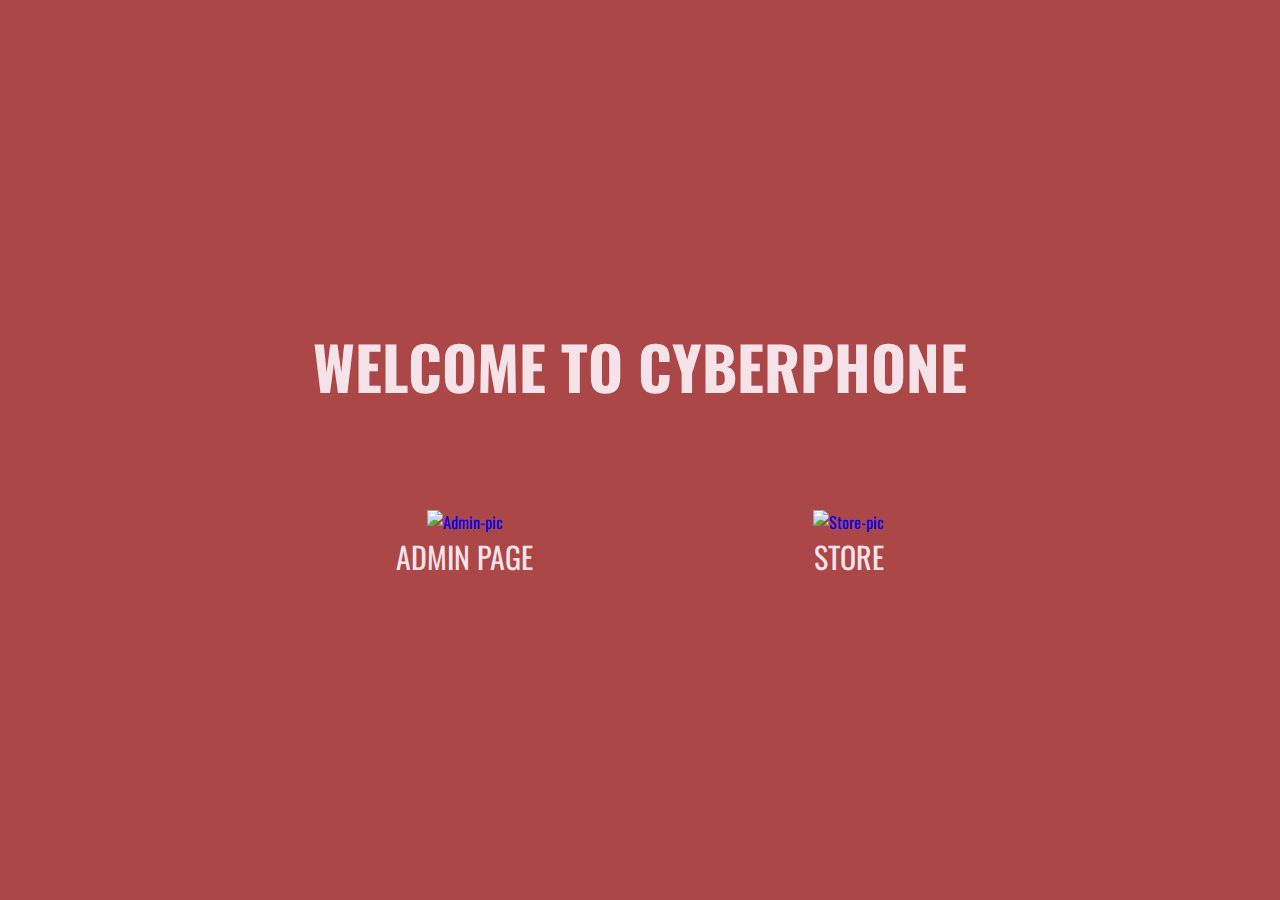
==== index.html @ 8e7230c1 "change file name from home.html to index.html" ====
<!DOCTYPE html>
<html lang="en">
  <head>
    <meta charset="UTF-8" />
    <meta name="viewport" content="width=device-width, initial-scale=1.0" />
    <title>Home</title>
    <link
      rel="stylesheet"
      href="https://cdnjs.cloudflare.com/ajax/libs/font-awesome/6.4.0/css/all.min.css"
      integrity="sha512-iecdLmaskl7CVkqkXNQ/ZH/XLlvWZOJyj7Yy7tcenmpD1ypASozpmT/E0iPtmFIB46ZmdtAc9eNBvH0H/ZpiBw=="
      crossorigin="anonymous"
      referrerpolicy="no-referrer"
    />
    <!-- Google font -->
    <link rel="preconnect" href="https://fonts.gstatic.com" />
    <link
      href="https://fonts.googleapis.com/css2?family=Oswald:wght@300;400;700&amp;display=swap"
      rel="stylesheet"
    />

    <link rel="stylesheet" href="./asset/css/main.css" />
  </head>
  <body>
    <header></header>
    <section class="cover-page">
      <div class="container">
        <h1>WELCOME TO CYBERPHONE</h1>
        <div class="cover-content d-flex justify-content-around align-items-center">
            <div class="cover-item">
                <a href="./admin/admin_views/index.html">
                  <img
                    src="https://shopping-cart-demo2.vercel.app/customer/view/img/admin2.png"
                    alt="Admin-pic"
                  />
                  <p>ADMIN PAGE</p>
                </a>
              </div>
              <div class="cover-item">
                <a href="./customer/customer_views/index.html">
                  <img
                    src="https://shopping-cart-demo2.vercel.app/customer/view/img/store.png"
                    alt="Store-pic"
                  />
                  <p>STORE</p>
                </a>
              </div>
        </div>

        </section>
      </body>
    </html>
    
      </div>
---- asset/css/main.css ----
* {
  margin: 0;
  padding: 0;
  box-sizing: border-box;
}

html, body {
  font-family: "Oswald", sans-serif;
}

.container {
  margin: auto 110px;
}

a {
  text-decoration: none;
}

.d-flex {
  display: flex;
}

.d-inline-block {
  display: inline-block;
}

.d-block {
  display: block;
}

.direction-column {
  flex-direction: column;
}

.direction-row {
  flex-direction: row;
}

.justify-content-center {
  justify-content: center;
}

.justify-content-between {
  justify-content: space-between;
}

.justify-content-around {
  justify-content: space-around;
}

.align-items-center {
  align-items: center;
}

.w-5 {
  width: 5%;
}

.w-10 {
  width: 10%;
}

.w-20 {
  width: 20%;
}

.w-30 {
  width: 30%;
}

.w-40 {
  width: 40%;
}

.w-50 {
  width: 50%;
}

.w-100 {
  width: 100%;
}

.txt-center {
  text-align: center;
}

.txt-left {
  text-align: left;
}

.txt-right {
  text-align: right;
}

.mt-5 {
  margin-top: 5px;
}

.mb-5 {
  margin-bottom: 5px;
}

.ml-5 {
  margin-left: 5px;
}

.mr-5 {
  margin-right: 5px;
}

.mt-10 {
  margin-top: 10px;
}

.mb-10 {
  margin-bottom: 10px;
}

.ml-10 {
  margin-left: 10px;
}

.mr-10 {
  margin-right: 10px;
}

.mt-15 {
  margin-top: 15px;
}

.mb-15 {
  margin-bottom: 15px;
}

.ml-15 {
  margin-left: 15px;
}

.mr-15 {
  margin-right: 15px;
}

.mt-20 {
  margin-top: 20px;
}

.mb-20 {
  margin-bottom: 20px;
}

.ml-20 {
  margin-left: 20px;
}

.mr-20 {
  margin-right: 20px;
}

.mt-25 {
  margin-top: 25px;
}

.mb-25 {
  margin-bottom: 25px;
}

.ml-25 {
  margin-left: 25px;
}

.mr-25 {
  margin-right: 25px;
}

.mt-30 {
  margin-top: 30px;
}

.mb-30 {
  margin-bottom: 30px;
}

.ml-30 {
  margin-left: 30px;
}

.mr-30 {
  margin-right: 30px;
}

.mt-40 {
  margin-top: 40px;
}

.mb-40 {
  margin-bottom: 40px;
}

.ml-40 {
  margin-left: 40px;
}

.mr-40 {
  margin-right: 40px;
}

.mt-50 {
  margin-top: 50px;
}

.mb-50 {
  margin-bottom: 50px;
}

.ml-50 {
  margin-left: 50px;
}

.mr-50 {
  margin-right: 50px;
}

.btn-red, .modal .modal_content .btn-modal {
  height: 40px;
  padding: 6px 12px;
  text-align: center;
  font-size: 16px;
  font-weight: 400;
  color: #fffefd;
  border-radius: 6px;
  background-color: #ab4747;
  border: 1px solid;
  transition: all 0.3s;
  cursor: pointer;
}
.btn-red:hover, .modal .modal_content .btn-modal:hover {
  background-color: #f6e3ea;
  color: #ab4747;
}

.btn-qty {
  height: 25px;
  width: 25px;
  padding: 4px 4px;
  text-align: center;
  font-size: 16px;
  font-weight: 400;
  color: #fffefd;
  border-radius: 50%;
  background-color: #ab4747;
  border: 1px solid;
  transition: all 0.3s;
  cursor: pointer;
}
.btn-qty:hover {
  background-color: #f6e3ea;
  color: #ab4747;
}

.btn-pink {
  height: 30px;
  padding: 4px 8px;
  text-align: center;
  font-size: 16px;
  font-weight: 400;
  color: #fffefd;
  border-radius: 6px;
  background-color: #ab4747;
  border: 1px solid;
  transition: all 0.3s;
  cursor: pointer;
}
.btn-pink:hover {
  background-color: #f6e3ea;
  color: #ab4747;
}

.display_flex_between_center, footer .footer_content .info_right, footer .footer_content, header .header_content .header_navbar, header .header_content .header_left, header .header_content {
  display: flex;
  justify-content: space-between;
  align-items: center;
}

header {
  background-color: #ab4747;
}
header .header_content {
  padding: 30px 0;
}
header .header_content .header_left {
  width: 30%;
}
header .header_content .header_left .header_logo {
  font-size: 32px;
  font-weight: 400;
  color: #fffefd;
}
header .header_content .header_navbar {
  width: 30%;
}
header .header_content .header_item {
  text-align: center;
  font-size: 18px;
  font-weight: 400;
  color: #fffefd;
  transition: all 0.3s;
}
header .header_content .header_item:hover {
  transform: scale(1.2, 1.2);
}

footer {
  background-color: #ab4747;
  position: relative;
  bottom: 0;
  right: 0;
  left: 0;
}
footer .footer_content .info_left {
  width: 20%;
  color: #f6e3ea;
}
footer .footer_content h6 {
  font-size: 20px;
  margin-bottom: 16px;
  color: #fffefd;
}
footer .footer_content p {
  font-size: 16px;
}
footer .footer_content a {
  font-size: 16px;
  margin-bottom: 16px;
  color: #f6e3ea;
}
footer .footer_content .info_right {
  width: 60%;
}
footer .footer_content .info_right .fa-solid {
  padding-bottom: 10px;
}

.product-list {
  padding: 50px 0;
}
.product-list #btn-model-product {
  padding: 10px 20px;
}
.product-list table {
  background: transparent;
  border: 1px solid #dee2e6;
}
.product-list table tr {
  display: table-row;
}
.product-list table td {
  display: table-cell;
  text-align: center;
}
.product-list form {
  position: relative;
}
.product-list form input {
  position: absolute;
  width: 300px;
  padding: 10px 50px 10px 20px;
  height: 45px;
  font-size: 16px;
  color: rgba(22, 28, 45, 0.7);
  font-weight: 400;
  border-radius: 6px;
  right: 0;
  background-color: white;
  border: 1px solid rgba(22, 28, 45, 0.7);
}
.product-list form span {
  color: #404040;
  position: absolute;
  right: 20px;
  font-size: 15px;
  top: 15px;
}

.modal {
  position: fixed;
  top: 0;
  right: 0;
  bottom: 0;
  left: 0;
  width: 100vw;
  height: 100vh;
  background: rgba(0, 0, 0, 0.7);
  z-index: 1;
  display: none;
}
.modal .modal_content {
  position: absolute;
  top: 50%;
  left: 50%;
  transform: translate(-50%, -50%);
  display: flex;
  flex-direction: column;
  background-color: #efeced;
  width: 800px;
  z-index: 2;
  padding: 40px;
  border-radius: 20px;
  box-shadow: 0 0 10px #111;
  display: block;
}
.modal .modal_content .modal_title {
  font-size: 20px;
}
.modal .modal_content #modal-close {
  font-size: 30px;
  font-weight: 700;
  background-color: transparent;
  border: none;
  text-shadow: 0 1px 0 #fff;
  opacity: 0.5;
}
.modal .modal_content .form-group {
  margin-bottom: 20px;
  font-size: 16px;
}
.modal .modal_content .form-group .form-control {
  display: block;
  width: 100%;
  padding: 10px 10px;
  font-size: 16px;
  border-radius: 4px;
}
.modal .modal_content .form-group .description {
  width: 19%;
}
.modal .modal_content .btn-modal {
  padding: 6px 12px;
  float: right;
  margin: 10px;
}

.banner {
  background: linear-gradient(to right, #ef8bb0, #f6e3ea, #ef8bb0);
  height: 100vh;
  padding: 20px 0 20px 0;
  display: flex;
  flex-direction: column;
  justify-content: center;
}
.banner .banner_content {
  display: flex;
  justify-content: space-evenly;
  flex-wrap: wrap;
  align-items: center;
}
.banner .banner_content .banner_item {
  position: relative;
  flex-shrink: 0;
  height: 300px;
  width: 200px;
  overflow: hidden;
  background-color: #010101;
  border-radius: 20px;
  box-shadow: 0 7px 5px -5px #4d4b4b;
  transition: 0.5s;
}
.banner .banner_content .banner_item:hover {
  height: 540px;
  width: 260px;
  box-shadow: 0 5px 15px rgb(0, 0, 1);
}
.banner .banner_content .banner_item:hover .item_bottom {
  bottom: 0;
  height: 280px;
}
.banner .banner_content .banner_item:hover .item_bottom .product_details {
  display: block;
}
.banner .banner_content .banner_item:hover .item_bottom .purchase {
  display: block;
  margin: 5px auto;
}
.banner .banner_content .banner_item .item_header {
  transform: translateY(0.5rem);
  display: flex;
  justify-content: space-between;
  align-items: baseline;
  padding: 0 1rem;
  font-size: 0.8rem;
  color: #f6e3ea;
}
.banner .banner_content .banner_item .item_body {
  position: absolute;
  height: 185px;
  width: 185px;
  margin: 0 auto;
  top: 60px;
  left: 0;
  right: 0;
  font-size: 20px;
}
.banner .banner_content .banner_item img {
  border-radius: 8px;
}
.banner .banner_content .banner_item .item_bottom {
  position: absolute;
  height: 240px;
  width: 100%;
  background-color: #2e2f33;
  border-radius: 20px;
  padding: 10px 20px;
  transition: 0.25s;
  bottom: -200px;
  transition: 0.25s;
}
.banner .banner_content .banner_item .item_bottom .product-name {
  font-family: "Montserrat", sans-serif;
  color: #f6e3ea;
  font-size: 18px;
  text-align: center;
  font-weight: 400;
  margin-bottom: 4px;
}
.banner .banner_content .banner_item .item_bottom .product-details {
  transform: translateY(10px);
  font-family: "Montserrat", sans-serif;
}
.banner .banner_content .banner_item .item_bottom .product-details p {
  font-size: 0.9rem;
  padding: 5px 0;
  color: #f6e3ea;
}
.banner .banner_content .banner_item .item_bottom .purchase {
  display: none;
  padding: 10px 0;
}
.banner .banner_content .banner_item .item_bottom .purchase div {
  color: #fffefd;
  margin: 5px auto;
  font-size: 18px;
}
.banner .banner_content .banner_item .item_bottom .purchase input {
  height: 30px;
  width: 40%;
  padding: 4px 8px;
  font-size: 16px;
  font-weight: 400;
  border-radius: 6px;
  border: 1px solid;
}
.banner .banner_content .banner_item .item_bottom .purchase .btn-add {
  position: absolute;
  right: 20px;
}

.cart-content {
  position: absolute;
  top: 5px;
  right: 5px;
  height: 100%;
  color: #fff;
  margin: 5px 10px 0 0;
  display: flex;
  flex-direction: column;
  background-color: black;
  width: 800px;
  z-index: 2;
  text-align: center;
  padding: 40px;
  border-radius: 20px;
  box-shadow: 0 0 10px #111;
  display: block;
}
.cart-content .cart-title {
  font-size: 20px;
}
.cart-content .cart-body {
  height: 100%;
}
.cart-content .cart-body .quantity-annouce {
  color: #bceea3;
}
.cart-content .cart-body thead th {
  font-size: 18px;
  font-family: "Montserrat", sans-serif;
  color: #f6e3ea;
}
.cart-content .cart-body .purchase {
  position: absolute;
  bottom: 10px;
  margin-top: 10px;
  font-size: 20px;
  font-family: "Montserrat", sans-serif;
  color: #f6e3ea;
  text-align: left;
}
.cart-content .cart-body .purchase .btn {
  height: 35px;
  width: 100px;
  margin-top: 10px;
  margin-bottom: 20px;
  border-radius: 6px;
}
.cart-content #cart-close {
  color: #fff;
  font-size: 25px;
  background-color: transparent;
  border: none;
}

.cover-page {
  background-color: #ab4747;
  height: 100vh;
  display: flex;
  flex-direction: column;
  justify-content: center;
  text-align: center;
}
.cover-page .container {
  width: 60%;
  margin: 0 auto;
}
.cover-page .container h1 {
  font-size: 60px;
  color: #f6e3ea;
  margin-bottom: 100px;
}
.cover-page .container .cover-content .cover-item img {
  width: 300px;
  height: 300px;
}
.cover-page .container .cover-content .cover-item p {
  text-decoration: none;
  color: #f6e3ea;
  font-size: 30px;
}/*# sourceMappingURL=main.css.map */
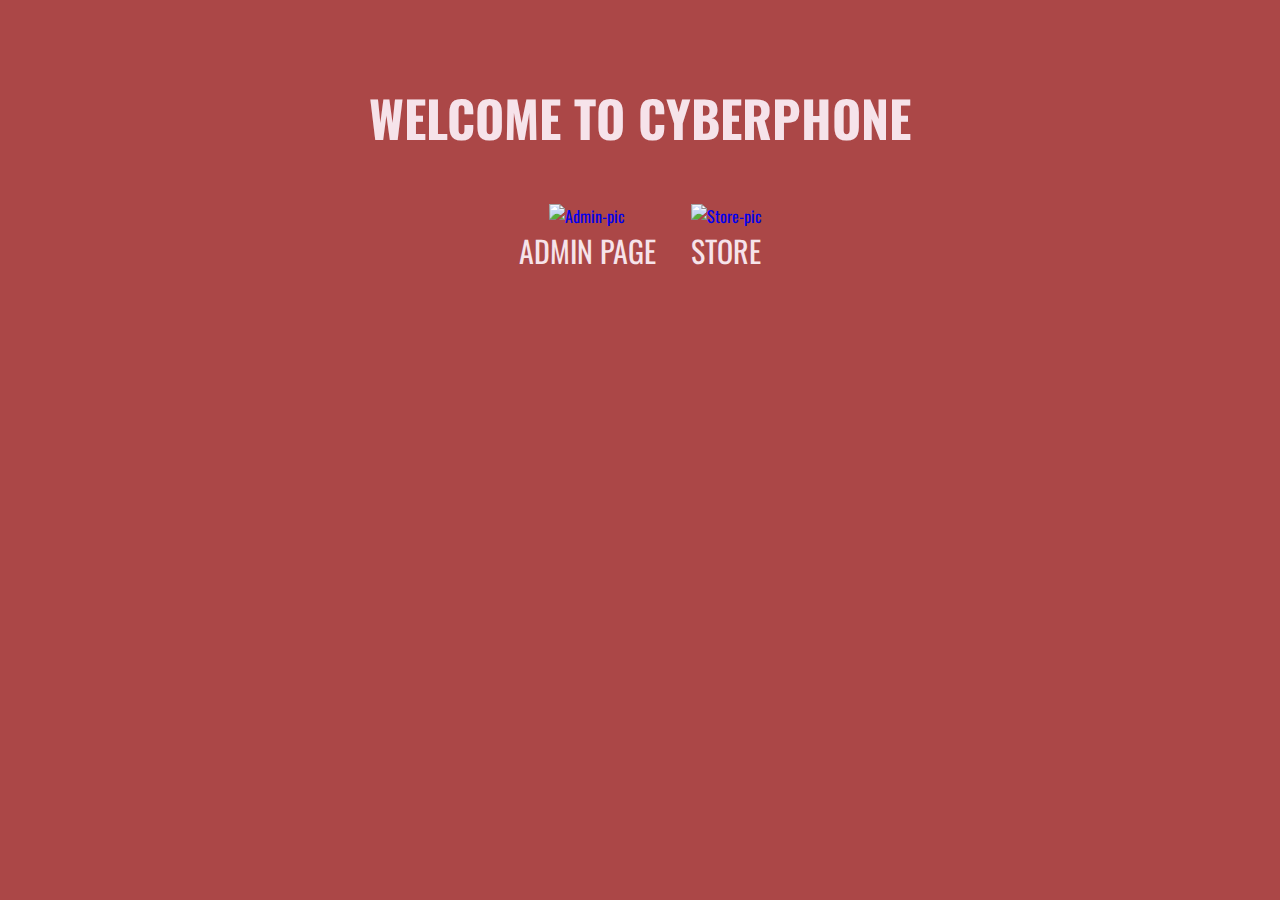
==== commit 7444681f: "responsive cover page" ====
--- a/index.html
+++ b/index.html
@@ -21,11 +21,10 @@
     <link rel="stylesheet" href="./asset/css/main.css" />
   </head>
   <body>
-    <header></header>
     <section class="cover-page">
       <div class="container">
         <h1>WELCOME TO CYBERPHONE</h1>
-        <div class="cover-content d-flex justify-content-around align-items-center">
+        <div class="cover-content d-flex justify-content-center align-items-center">
             <div class="cover-item">
                 <a href="./admin/admin_views/index.html">
                   <img
@@ -46,7 +45,7 @@
               </div>
         </div>
 
-        </section>
+    </section>
       </body>
     </html>
     
--- a/asset/css/main.css
+++ b/asset/css/main.css
@@ -4,12 +4,14 @@
   box-sizing: border-box;
 }
 
-html, body {
+html,
+body {
   font-family: "Oswald", sans-serif;
 }
 
 .container {
-  margin: auto 110px;
+  width: 100%;
+  padding: 0 100px;
 }
 
 a {
@@ -220,7 +222,200 @@
   margin-right: 50px;
 }
 
-.btn-red, .modal .modal_content .btn-modal {
+.col-1 {
+  width: 8.3333333333%;
+}
+
+.col-sm-1 {
+  width: 8.3333333333%;
+}
+
+.col-md-1 {
+  width: 8.3333333333%;
+}
+
+.col-lg-1 {
+  width: 8.3333333333%;
+}
+
+.col-2 {
+  width: 16.6666666667%;
+}
+
+.col-sm-2 {
+  width: 16.6666666667%;
+}
+
+.col-md-2 {
+  width: 16.6666666667%;
+}
+
+.col-lg-2 {
+  width: 16.6666666667%;
+}
+
+.col-3 {
+  width: 25%;
+}
+
+.col-sm-3 {
+  width: 25%;
+}
+
+.col-md-3 {
+  width: 25%;
+}
+
+.col-lg-3 {
+  width: 25%;
+}
+
+.col-4 {
+  width: 33.3333333333%;
+}
+
+.col-sm-4 {
+  width: 33.3333333333%;
+}
+
+.col-md-4 {
+  width: 33.3333333333%;
+}
+
+.col-lg-4 {
+  width: 33.3333333333%;
+}
+
+.col-5 {
+  width: 41.6666666667%;
+}
+
+.col-sm-5 {
+  width: 41.6666666667%;
+}
+
+.col-md-5 {
+  width: 41.6666666667%;
+}
+
+.col-lg-5 {
+  width: 41.6666666667%;
+}
+
+.col-6 {
+  width: 50%;
+}
+
+.col-sm-6 {
+  width: 50%;
+}
+
+.col-md-6 {
+  width: 50%;
+}
+
+.col-lg-6 {
+  width: 50%;
+}
+
+.col-7 {
+  width: 58.3333333333%;
+}
+
+.col-sm-7 {
+  width: 58.3333333333%;
+}
+
+.col-md-7 {
+  width: 58.3333333333%;
+}
+
+.col-lg-7 {
+  width: 58.3333333333%;
+}
+
+.col-8 {
+  width: 66.6666666667%;
+}
+
+.col-sm-8 {
+  width: 66.6666666667%;
+}
+
+.col-md-8 {
+  width: 66.6666666667%;
+}
+
+.col-lg-8 {
+  width: 66.6666666667%;
+}
+
+.col-9 {
+  width: 75%;
+}
+
+.col-sm-9 {
+  width: 75%;
+}
+
+.col-md-9 {
+  width: 75%;
+}
+
+.col-lg-9 {
+  width: 75%;
+}
+
+.col-10 {
+  width: 83.3333333333%;
+}
+
+.col-sm-10 {
+  width: 83.3333333333%;
+}
+
+.col-md-10 {
+  width: 83.3333333333%;
+}
+
+.col-lg-10 {
+  width: 83.3333333333%;
+}
+
+.col-11 {
+  width: 91.6666666667%;
+}
+
+.col-sm-11 {
+  width: 91.6666666667%;
+}
+
+.col-md-11 {
+  width: 91.6666666667%;
+}
+
+.col-lg-11 {
+  width: 91.6666666667%;
+}
+
+.col-12 {
+  width: 100%;
+}
+
+.col-sm-12 {
+  width: 100%;
+}
+
+.col-md-12 {
+  width: 100%;
+}
+
+.col-lg-12 {
+  width: 100%;
+}
+
+.btn-red,
+.modal .modal_content .btn-modal {
   height: 40px;
   padding: 6px 12px;
   text-align: center;
@@ -233,7 +428,8 @@
   transition: all 0.3s;
   cursor: pointer;
 }
-.btn-red:hover, .modal .modal_content .btn-modal:hover {
+.btn-red:hover,
+.modal .modal_content .btn-modal:hover {
   background-color: #f6e3ea;
   color: #ab4747;
 }
@@ -275,7 +471,12 @@
   color: #ab4747;
 }
 
-.display_flex_between_center, footer .footer_content .info_right, footer .footer_content, header .header_content .header_navbar, header .header_content .header_left, header .header_content {
+.display_flex_between_center,
+footer .footer_content .info_right,
+footer .footer_content,
+header .header_content .header_navbar,
+header .header_content .header_left,
+header .header_content {
   display: flex;
   justify-content: space-between;
   align-items: center;
@@ -283,6 +484,7 @@
 
 header {
   background-color: #ab4747;
+  width: 100%;
 }
 header .header_content {
   padding: 30px 0;
@@ -611,26 +813,38 @@
 .cover-page {
   background-color: #ab4747;
   height: 100vh;
-  display: flex;
-  flex-direction: column;
-  justify-content: center;
   text-align: center;
+  gap: 0px;
 }
 .cover-page .container {
-  width: 60%;
   margin: 0 auto;
+  padding-top: 80px;
 }
 .cover-page .container h1 {
-  font-size: 60px;
+  font-size: 50px;
   color: #f6e3ea;
-  margin-bottom: 100px;
+  margin-bottom: 50px;
+}
+.cover-page .container .cover-content {
+  gap: 35px;
 }
 .cover-page .container .cover-content .cover-item img {
-  width: 300px;
-  height: 300px;
+  width: 100px;
+  height: 100px;
 }
 .cover-page .container .cover-content .cover-item p {
+  font-size: 20px;
+}
+@media (min-width: 768px) {
+  .cover-page .container .cover-content .cover-item img {
+    width: 300px;
+    height: 300px;
+  }
+  .cover-page .container .cover-content .cover-item p {
+    font-size: 30px;
+  }
+}
+.cover-page .container .cover-content p {
   text-decoration: none;
   color: #f6e3ea;
-  font-size: 30px;
-}/*# sourceMappingURL=main.css.map */+} /*# sourceMappingURL=main.css.map */
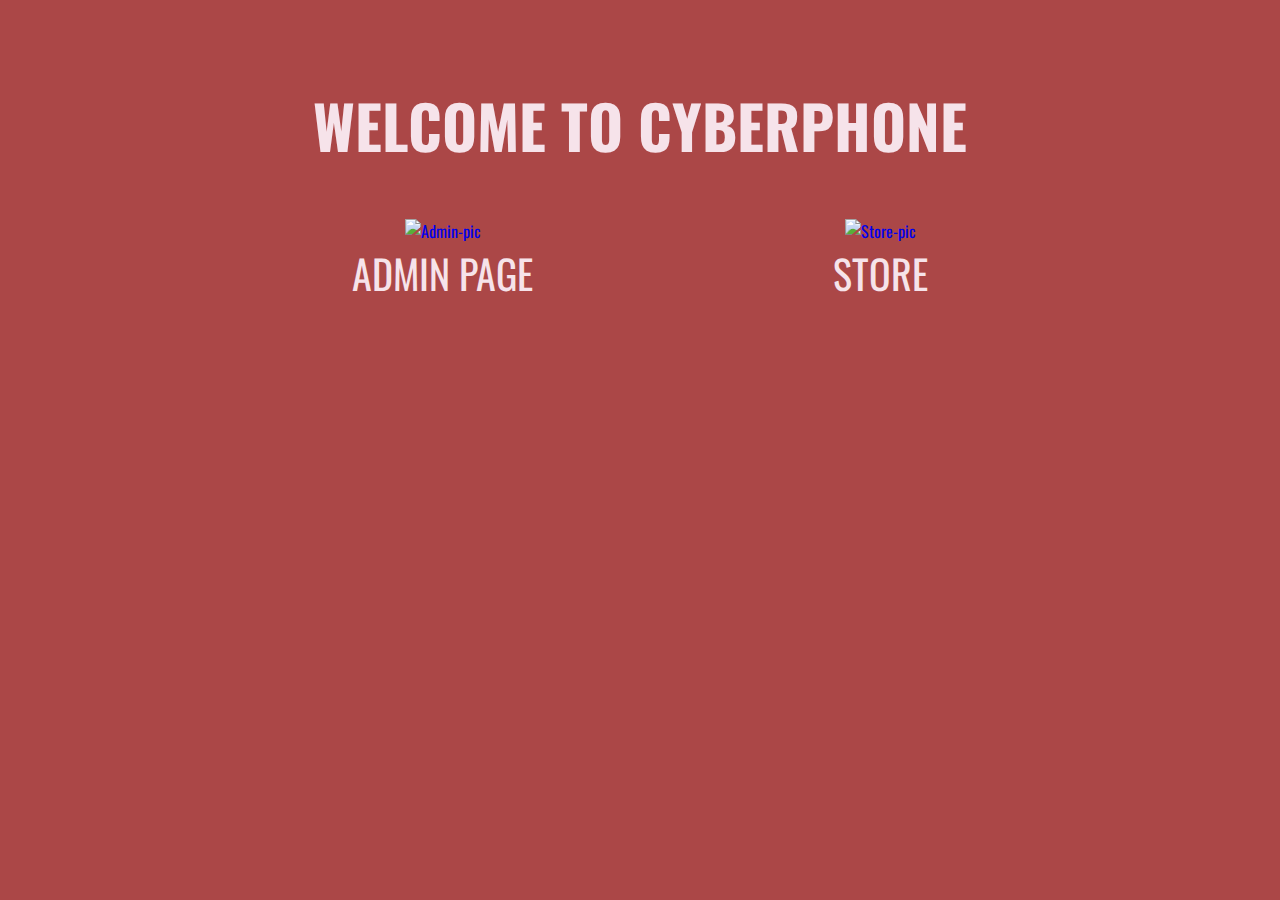
==== commit 80aa3259: "modify code" ====
--- a/index.html
+++ b/index.html
@@ -17,15 +17,19 @@
       href="https://fonts.googleapis.com/css2?family=Oswald:wght@300;400;700&amp;display=swap"
       rel="stylesheet"
     />
+    <link
+    rel="stylesheet"
+    href="https://cdnjs.cloudflare.com/ajax/libs/animate.css/4.1.1/animate.min.css"
+  />
 
     <link rel="stylesheet" href="./asset/css/main.css" />
   </head>
-  <body>
-    <section class="cover-page">
-      <div class="container">
-        <h1>WELCOME TO CYBERPHONE</h1>
-        <div class="cover-content d-flex justify-content-center align-items-center">
-            <div class="cover-item">
+  <body class="cover-page">
+    <section>
+      <div class="container d-flex direction-column">
+        <h1 class="animate__animated animate__slideInDown">WELCOME TO CYBERPHONE</h1>
+        <div class="cover-content d-flex justify-content-between align-items-between">
+            <div class="cover-item animate__animated animate__slideInLeft">
                 <a href="./admin/admin_views/index.html">
                   <img
                     src="https://shopping-cart-demo2.vercel.app/customer/view/img/admin2.png"
@@ -33,8 +37,8 @@
                   />
                   <p>ADMIN PAGE</p>
                 </a>
-              </div>
-              <div class="cover-item">
+            </div>
+              <div class="cover-item animate__animated animate__slideInRight">
                 <a href="./customer/customer_views/index.html">
                   <img
                     src="https://shopping-cart-demo2.vercel.app/customer/view/img/store.png"
@@ -46,7 +50,5 @@
         </div>
 
     </section>
-      </body>
-    </html>
-    
-      </div>
+  </body>
+</html>
--- a/asset/css/main.css
+++ b/asset/css/main.css
@@ -1,3 +1,435 @@
+.col-1 {
+  width: 8.3333333333%;
+}
+
+.col-sm-1 {
+  width: 8.3333333333%;
+}
+
+.col-md-1 {
+  width: 8.3333333333%;
+}
+
+.col-lg-1 {
+  width: 8.3333333333%;
+}
+
+.col-2 {
+  width: 16.6666666667%;
+}
+
+.col-sm-2 {
+  width: 16.6666666667%;
+}
+
+.col-md-2 {
+  width: 16.6666666667%;
+}
+
+.col-lg-2 {
+  width: 16.6666666667%;
+}
+
+.col-3 {
+  width: 25%;
+}
+
+.col-sm-3 {
+  width: 25%;
+}
+
+.col-md-3 {
+  width: 25%;
+}
+
+.col-lg-3 {
+  width: 25%;
+}
+
+.col-4 {
+  width: 33.3333333333%;
+}
+
+.col-sm-4 {
+  width: 33.3333333333%;
+}
+
+.col-md-4 {
+  width: 33.3333333333%;
+}
+
+.col-lg-4 {
+  width: 33.3333333333%;
+}
+
+.col-5 {
+  width: 41.6666666667%;
+}
+
+.col-sm-5 {
+  width: 41.6666666667%;
+}
+
+.col-md-5 {
+  width: 41.6666666667%;
+}
+
+.col-lg-5 {
+  width: 41.6666666667%;
+}
+
+.col-6 {
+  width: 50%;
+}
+
+.col-sm-6 {
+  width: 50%;
+}
+
+.col-md-6 {
+  width: 50%;
+}
+
+.col-lg-6 {
+  width: 50%;
+}
+
+.col-7 {
+  width: 58.3333333333%;
+}
+
+.col-sm-7 {
+  width: 58.3333333333%;
+}
+
+.col-md-7 {
+  width: 58.3333333333%;
+}
+
+.col-lg-7 {
+  width: 58.3333333333%;
+}
+
+.col-8 {
+  width: 66.6666666667%;
+}
+
+.col-sm-8 {
+  width: 66.6666666667%;
+}
+
+.col-md-8 {
+  width: 66.6666666667%;
+}
+
+.col-lg-8 {
+  width: 66.6666666667%;
+}
+
+.col-9 {
+  width: 75%;
+}
+
+.col-sm-9 {
+  width: 75%;
+}
+
+.col-md-9 {
+  width: 75%;
+}
+
+.col-lg-9 {
+  width: 75%;
+}
+
+.col-10 {
+  width: 83.3333333333%;
+}
+
+.col-sm-10 {
+  width: 83.3333333333%;
+}
+
+.col-md-10 {
+  width: 83.3333333333%;
+}
+
+.col-lg-10 {
+  width: 83.3333333333%;
+}
+
+.col-11 {
+  width: 91.6666666667%;
+}
+
+.col-sm-11 {
+  width: 91.6666666667%;
+}
+
+.col-md-11 {
+  width: 91.6666666667%;
+}
+
+.col-lg-11 {
+  width: 91.6666666667%;
+}
+
+.col-12 {
+  width: 100%;
+}
+
+.col-sm-12 {
+  width: 100%;
+}
+
+.col-md-12 {
+  width: 100%;
+}
+
+.col-lg-12 {
+  width: 100%;
+}
+
+.d-flex {
+  display: flex;
+}
+
+.d-inline-block {
+  display: inline-block;
+}
+
+.d-block {
+  display: block;
+}
+
+.direction-column {
+  flex-direction: column;
+}
+
+.direction-row {
+  flex-direction: row;
+}
+
+.justify-content-center {
+  justify-content: center;
+}
+
+.justify-content-between {
+  justify-content: space-between;
+}
+
+.justify-content-around {
+  justify-content: space-around;
+}
+
+.align-items-center {
+  align-items: center;
+}
+
+.align-items-bottom {
+  align-items: bottom;
+}
+
+.w-5 {
+  width: 5%;
+}
+
+.w-10 {
+  width: 10%;
+}
+
+.w-20 {
+  width: 20%;
+}
+
+.w-30 {
+  width: 30%;
+}
+
+.w-40 {
+  width: 40%;
+}
+
+.w-50 {
+  width: 50%;
+}
+
+.w-100 {
+  width: 100%;
+}
+
+.txt-center {
+  text-align: center;
+}
+
+.txt-left {
+  text-align: left;
+}
+
+.txt-right {
+  text-align: right;
+}
+
+.mt-5 {
+  margin-top: 5px;
+}
+
+.mb-5 {
+  margin-bottom: 5px;
+}
+
+.ml-5 {
+  margin-left: 5px;
+}
+
+.mr-5 {
+  margin-right: 5px;
+}
+
+.gap-key {
+  gap: 5px;
+}
+
+.mt-10 {
+  margin-top: 10px;
+}
+
+.mb-10 {
+  margin-bottom: 10px;
+}
+
+.ml-10 {
+  margin-left: 10px;
+}
+
+.mr-10 {
+  margin-right: 10px;
+}
+
+.gap-key {
+  gap: 10px;
+}
+
+.mt-15 {
+  margin-top: 15px;
+}
+
+.mb-15 {
+  margin-bottom: 15px;
+}
+
+.ml-15 {
+  margin-left: 15px;
+}
+
+.mr-15 {
+  margin-right: 15px;
+}
+
+.gap-key {
+  gap: 15px;
+}
+
+.mt-20 {
+  margin-top: 20px;
+}
+
+.mb-20 {
+  margin-bottom: 20px;
+}
+
+.ml-20 {
+  margin-left: 20px;
+}
+
+.mr-20 {
+  margin-right: 20px;
+}
+
+.gap-key {
+  gap: 20px;
+}
+
+.mt-25 {
+  margin-top: 25px;
+}
+
+.mb-25 {
+  margin-bottom: 25px;
+}
+
+.ml-25 {
+  margin-left: 25px;
+}
+
+.mr-25 {
+  margin-right: 25px;
+}
+
+.gap-key {
+  gap: 25px;
+}
+
+.mt-30 {
+  margin-top: 30px;
+}
+
+.mb-30 {
+  margin-bottom: 30px;
+}
+
+.ml-30 {
+  margin-left: 30px;
+}
+
+.mr-30 {
+  margin-right: 30px;
+}
+
+.gap-key {
+  gap: 30px;
+}
+
+.mt-40 {
+  margin-top: 40px;
+}
+
+.mb-40 {
+  margin-bottom: 40px;
+}
+
+.ml-40 {
+  margin-left: 40px;
+}
+
+.mr-40 {
+  margin-right: 40px;
+}
+
+.gap-key {
+  gap: 40px;
+}
+
+.mt-50 {
+  margin-top: 50px;
+}
+
+.mb-50 {
+  margin-bottom: 50px;
+}
+
+.ml-50 {
+  margin-left: 50px;
+}
+
+.mr-50 {
+  margin-right: 50px;
+}
+
+.gap-key {
+  gap: 50px;
+}
+
 * {
   margin: 0;
   padding: 0;
@@ -10,412 +442,14 @@
 }
 
 .container {
-  width: 100%;
-  padding: 0 100px;
-}
-
-a {
+  width: 90%;
+  margin: 0 auto;
+}
+.container a {
   text-decoration: none;
 }
 
-.d-flex {
-  display: flex;
-}
-
-.d-inline-block {
-  display: inline-block;
-}
-
-.d-block {
-  display: block;
-}
-
-.direction-column {
-  flex-direction: column;
-}
-
-.direction-row {
-  flex-direction: row;
-}
-
-.justify-content-center {
-  justify-content: center;
-}
-
-.justify-content-between {
-  justify-content: space-between;
-}
-
-.justify-content-around {
-  justify-content: space-around;
-}
-
-.align-items-center {
-  align-items: center;
-}
-
-.w-5 {
-  width: 5%;
-}
-
-.w-10 {
-  width: 10%;
-}
-
-.w-20 {
-  width: 20%;
-}
-
-.w-30 {
-  width: 30%;
-}
-
-.w-40 {
-  width: 40%;
-}
-
-.w-50 {
-  width: 50%;
-}
-
-.w-100 {
-  width: 100%;
-}
-
-.txt-center {
-  text-align: center;
-}
-
-.txt-left {
-  text-align: left;
-}
-
-.txt-right {
-  text-align: right;
-}
-
-.mt-5 {
-  margin-top: 5px;
-}
-
-.mb-5 {
-  margin-bottom: 5px;
-}
-
-.ml-5 {
-  margin-left: 5px;
-}
-
-.mr-5 {
-  margin-right: 5px;
-}
-
-.mt-10 {
-  margin-top: 10px;
-}
-
-.mb-10 {
-  margin-bottom: 10px;
-}
-
-.ml-10 {
-  margin-left: 10px;
-}
-
-.mr-10 {
-  margin-right: 10px;
-}
-
-.mt-15 {
-  margin-top: 15px;
-}
-
-.mb-15 {
-  margin-bottom: 15px;
-}
-
-.ml-15 {
-  margin-left: 15px;
-}
-
-.mr-15 {
-  margin-right: 15px;
-}
-
-.mt-20 {
-  margin-top: 20px;
-}
-
-.mb-20 {
-  margin-bottom: 20px;
-}
-
-.ml-20 {
-  margin-left: 20px;
-}
-
-.mr-20 {
-  margin-right: 20px;
-}
-
-.mt-25 {
-  margin-top: 25px;
-}
-
-.mb-25 {
-  margin-bottom: 25px;
-}
-
-.ml-25 {
-  margin-left: 25px;
-}
-
-.mr-25 {
-  margin-right: 25px;
-}
-
-.mt-30 {
-  margin-top: 30px;
-}
-
-.mb-30 {
-  margin-bottom: 30px;
-}
-
-.ml-30 {
-  margin-left: 30px;
-}
-
-.mr-30 {
-  margin-right: 30px;
-}
-
-.mt-40 {
-  margin-top: 40px;
-}
-
-.mb-40 {
-  margin-bottom: 40px;
-}
-
-.ml-40 {
-  margin-left: 40px;
-}
-
-.mr-40 {
-  margin-right: 40px;
-}
-
-.mt-50 {
-  margin-top: 50px;
-}
-
-.mb-50 {
-  margin-bottom: 50px;
-}
-
-.ml-50 {
-  margin-left: 50px;
-}
-
-.mr-50 {
-  margin-right: 50px;
-}
-
-.col-1 {
-  width: 8.3333333333%;
-}
-
-.col-sm-1 {
-  width: 8.3333333333%;
-}
-
-.col-md-1 {
-  width: 8.3333333333%;
-}
-
-.col-lg-1 {
-  width: 8.3333333333%;
-}
-
-.col-2 {
-  width: 16.6666666667%;
-}
-
-.col-sm-2 {
-  width: 16.6666666667%;
-}
-
-.col-md-2 {
-  width: 16.6666666667%;
-}
-
-.col-lg-2 {
-  width: 16.6666666667%;
-}
-
-.col-3 {
-  width: 25%;
-}
-
-.col-sm-3 {
-  width: 25%;
-}
-
-.col-md-3 {
-  width: 25%;
-}
-
-.col-lg-3 {
-  width: 25%;
-}
-
-.col-4 {
-  width: 33.3333333333%;
-}
-
-.col-sm-4 {
-  width: 33.3333333333%;
-}
-
-.col-md-4 {
-  width: 33.3333333333%;
-}
-
-.col-lg-4 {
-  width: 33.3333333333%;
-}
-
-.col-5 {
-  width: 41.6666666667%;
-}
-
-.col-sm-5 {
-  width: 41.6666666667%;
-}
-
-.col-md-5 {
-  width: 41.6666666667%;
-}
-
-.col-lg-5 {
-  width: 41.6666666667%;
-}
-
-.col-6 {
-  width: 50%;
-}
-
-.col-sm-6 {
-  width: 50%;
-}
-
-.col-md-6 {
-  width: 50%;
-}
-
-.col-lg-6 {
-  width: 50%;
-}
-
-.col-7 {
-  width: 58.3333333333%;
-}
-
-.col-sm-7 {
-  width: 58.3333333333%;
-}
-
-.col-md-7 {
-  width: 58.3333333333%;
-}
-
-.col-lg-7 {
-  width: 58.3333333333%;
-}
-
-.col-8 {
-  width: 66.6666666667%;
-}
-
-.col-sm-8 {
-  width: 66.6666666667%;
-}
-
-.col-md-8 {
-  width: 66.6666666667%;
-}
-
-.col-lg-8 {
-  width: 66.6666666667%;
-}
-
-.col-9 {
-  width: 75%;
-}
-
-.col-sm-9 {
-  width: 75%;
-}
-
-.col-md-9 {
-  width: 75%;
-}
-
-.col-lg-9 {
-  width: 75%;
-}
-
-.col-10 {
-  width: 83.3333333333%;
-}
-
-.col-sm-10 {
-  width: 83.3333333333%;
-}
-
-.col-md-10 {
-  width: 83.3333333333%;
-}
-
-.col-lg-10 {
-  width: 83.3333333333%;
-}
-
-.col-11 {
-  width: 91.6666666667%;
-}
-
-.col-sm-11 {
-  width: 91.6666666667%;
-}
-
-.col-md-11 {
-  width: 91.6666666667%;
-}
-
-.col-lg-11 {
-  width: 91.6666666667%;
-}
-
-.col-12 {
-  width: 100%;
-}
-
-.col-sm-12 {
-  width: 100%;
-}
-
-.col-md-12 {
-  width: 100%;
-}
-
-.col-lg-12 {
-  width: 100%;
-}
-
-.btn-red,
-.modal .modal_content .btn-modal {
+.btn-red, .modal .modal_content .btn-modal {
   height: 40px;
   padding: 6px 12px;
   text-align: center;
@@ -428,8 +462,7 @@
   transition: all 0.3s;
   cursor: pointer;
 }
-.btn-red:hover,
-.modal .modal_content .btn-modal:hover {
+.btn-red:hover, .modal .modal_content .btn-modal:hover {
   background-color: #f6e3ea;
   color: #ab4747;
 }
@@ -471,35 +504,34 @@
   color: #ab4747;
 }
 
-.display_flex_between_center,
-footer .footer_content .info_right,
-footer .footer_content,
-header .header_content .header_navbar,
-header .header_content .header_left,
-header .header_content {
-  display: flex;
-  justify-content: space-between;
-  align-items: center;
-}
-
 header {
   background-color: #ab4747;
   width: 100%;
+  overflow: hidden;
 }
 header .header_content {
-  padding: 30px 0;
-}
-header .header_content .header_left {
-  width: 30%;
+  padding: 10px 0;
+}
+@media (min-width: 768px) {
+  header .header_content {
+    padding: 20px 0;
+  }
+}
+@media (min-width: 992px) {
+  header .header_content {
+    padding: 30px 0;
+  }
+}
+@media (min-width: 992px) {
+  header .header_content .header_left {
+    width: 40%;
+  }
 }
 header .header_content .header_left .header_logo {
   font-size: 32px;
   font-weight: 400;
   color: #fffefd;
 }
-header .header_content .header_navbar {
-  width: 30%;
-}
 header .header_content .header_item {
   text-align: center;
   font-size: 18px;
@@ -511,76 +543,143 @@
   transform: scale(1.2, 1.2);
 }
 
+#count-quantity {
+  color: rgb(34, 240, 51);
+  font-weight: 400;
+}
+
 footer {
+  width: 100%;
   background-color: #ab4747;
+  padding: 20px;
+}
+footer .footer_content {
+  color: #f6e3ea;
+}
+footer .footer_content h6 {
+  color: #fffefd;
+  margin-bottom: 12px;
+  font-size: 12px;
+  text-align: center;
+}
+@media (min-width: 768px) {
+  footer .footer_content h6 {
+    margin-bottom: 16px;
+    font-size: 16px;
+  }
+}
+@media (min-width: 992px) {
+  footer .footer_content h6 {
+    margin-bottom: 18px;
+    font-size: 20px;
+  }
+}
+footer .footer_content p {
+  font-size: 10px;
+}
+@media (min-width: 768px) {
+  footer .footer_content p {
+    font-size: 14px;
+  }
+}
+@media (min-width: 992px) {
+  footer .footer_content p {
+    font-size: 16px;
+  }
+}
+footer .footer_content a {
+  margin-bottom: 10px;
+  color: #f6e3ea;
+  font-size: 10px;
+  text-align: center;
+}
+@media (min-width: 768px) {
+  footer .footer_content a {
+    font-size: 14px;
+  }
+}
+@media (min-width: 992px) {
+  footer .footer_content a {
+    font-size: 16px;
+  }
+}
+footer .footer_content .info_right a.fa-solid {
+  padding-bottom: 10px;
+  text-align: left;
+}
+
+.product-list {
+  padding: 20px 0;
+}
+@media (min-width: 768px) {
+  .product-list {
+    padding: 30px 0;
+  }
+}
+@media (min-width: 992px) {
+  .product-list {
+    padding: 50px 0;
+  }
+}
+.product-list .PDList-header {
   position: relative;
+}
+.product-list .PDList-header .searchbar {
+  position: absolute;
+  top: 0;
+  right: 0;
   bottom: 0;
+}
+.product-list .PDList-header .searchbar form {
+  position: relative;
+  height: 40px;
+}
+.product-list .PDList-header .searchbar form input {
+  position: absolute;
+  top: 0;
   right: 0;
-  left: 0;
-}
-footer .footer_content .info_left {
-  width: 20%;
-  color: #f6e3ea;
-}
-footer .footer_content h6 {
-  font-size: 20px;
-  margin-bottom: 16px;
-  color: #fffefd;
-}
-footer .footer_content p {
-  font-size: 16px;
-}
-footer .footer_content a {
-  font-size: 16px;
-  margin-bottom: 16px;
-  color: #f6e3ea;
-}
-footer .footer_content .info_right {
-  width: 60%;
-}
-footer .footer_content .info_right .fa-solid {
-  padding-bottom: 10px;
-}
-
-.product-list {
-  padding: 50px 0;
-}
-.product-list #btn-model-product {
-  padding: 10px 20px;
-}
-.product-list table {
-  background: transparent;
-  border: 1px solid #dee2e6;
-}
-.product-list table tr {
-  display: table-row;
-}
-.product-list table td {
-  display: table-cell;
-  text-align: center;
-}
-.product-list form {
-  position: relative;
-}
-.product-list form input {
-  position: absolute;
-  width: 300px;
-  padding: 10px 50px 10px 20px;
-  height: 45px;
-  font-size: 16px;
+  bottom: 0;
+  padding: 5px 30px 5px 10px;
+  height: 40px;
+  font-size: 12px;
   color: rgba(22, 28, 45, 0.7);
   font-weight: 400;
   border-radius: 6px;
-  right: 0;
   background-color: white;
   border: 1px solid rgba(22, 28, 45, 0.7);
 }
-.product-list form span {
+@media (min-width: 768px) {
+  .product-list .PDList-header .searchbar form input {
+    padding: 10px 50px 10px 20px;
+    height: 45px;
+    font-size: 16px;
+    color: rgba(22, 28, 45, 0.7);
+    font-weight: 400;
+    border-radius: 6px;
+    background-color: white;
+    border: 1px solid rgba(22, 28, 45, 0.7);
+  }
+}
+.product-list .PDList-header .searchbar form .search-icon {
   color: #404040;
   position: absolute;
+  right: 0;
   right: 20px;
   font-size: 15px;
   top: 15px;
+}
+.product-list table {
+  width: 100%;
+  font-size: 14px;
+  background: transparent;
+  border: 1px solid #dee2e6;
+}
+.product-list table tr {
+  display: table-row;
+}
+.product-list table td {
+  display: table-cell;
+  text-align: center;
 }
 
 .modal {
@@ -590,7 +689,7 @@
   bottom: 0;
   left: 0;
   width: 100vw;
-  height: 100vh;
+  height: 100%;
   background: rgba(0, 0, 0, 0.7);
   z-index: 1;
   display: none;
@@ -603,12 +702,17 @@
   display: flex;
   flex-direction: column;
   background-color: #efeced;
-  width: 800px;
+  width: 80%;
   z-index: 2;
-  padding: 40px;
+  padding: 10px;
   border-radius: 20px;
   box-shadow: 0 0 10px #111;
   display: block;
+}
+@media (min-width: 768px) {
+  .modal .modal_content {
+    padding: 40px;
+  }
 }
 .modal .modal_content .modal_title {
   font-size: 20px;
@@ -641,35 +745,27 @@
   margin: 10px;
 }
 
-.banner {
-  background: linear-gradient(to right, #ef8bb0, #f6e3ea, #ef8bb0);
-  height: 100vh;
-  padding: 20px 0 20px 0;
-  display: flex;
-  flex-direction: column;
-  justify-content: center;
-}
 .banner .banner_content {
-  display: flex;
-  justify-content: space-evenly;
-  flex-wrap: wrap;
-  align-items: center;
+  gap: 20px;
 }
 .banner .banner_content .banner_item {
   position: relative;
-  flex-shrink: 0;
-  height: 300px;
-  width: 200px;
   overflow: hidden;
   background-color: #010101;
   border-radius: 20px;
   box-shadow: 0 7px 5px -5px #4d4b4b;
   transition: 0.5s;
+  height: 300px;
+  width: 200px;
+  margin-top: 100px;
+  margin-bottom: 300px;
+  width: 20%;
 }
 .banner .banner_content .banner_item:hover {
+  box-shadow: 0 5px 15px rgb(0, 0, 1);
   height: 540px;
   width: 260px;
-  box-shadow: 0 5px 15px rgb(0, 0, 1);
+  margin-bottom: 0px;
 }
 .banner .banner_content .banner_item:hover .item_bottom {
   bottom: 0;
@@ -703,6 +799,8 @@
 }
 .banner .banner_content .banner_item img {
   border-radius: 8px;
+  width: 100px;
+  height: 120px;
 }
 .banner .banner_content .banner_item .item_bottom {
   position: absolute;
@@ -756,22 +854,19 @@
 }
 
 .cart-content {
-  position: absolute;
+  position: fixed;
   top: 5px;
-  right: 5px;
-  height: 100%;
+  right: 10px;
+  bottom: 10px;
   color: #fff;
-  margin: 5px 10px 0 0;
-  display: flex;
-  flex-direction: column;
+  margin: 5px 10px 10px 0;
   background-color: black;
-  width: 800px;
+  width: 50vw;
   z-index: 2;
   text-align: center;
   padding: 40px;
   border-radius: 20px;
   box-shadow: 0 0 10px #111;
-  display: block;
 }
 .cart-content .cart-title {
   font-size: 20px;
@@ -789,8 +884,8 @@
 }
 .cart-content .cart-body .purchase {
   position: absolute;
-  bottom: 10px;
-  margin-top: 10px;
+  bottom: 0;
+  margin-bottom: 10px;
   font-size: 20px;
   font-family: "Montserrat", sans-serif;
   color: #f6e3ea;
@@ -808,13 +903,12 @@
   font-size: 25px;
   background-color: transparent;
   border: none;
+  font-family: "Montserrat", sans-serif;
 }
 
 .cover-page {
   background-color: #ab4747;
-  height: 100vh;
-  text-align: center;
-  gap: 0px;
+  text-align: center;
 }
 .cover-page .container {
   margin: 0 auto;
@@ -825,8 +919,14 @@
   color: #f6e3ea;
   margin-bottom: 50px;
 }
+@media (min-width: 992px) {
+  .cover-page .container h1 {
+    font-size: 60px;
+  }
+}
 .cover-page .container .cover-content {
-  gap: 35px;
+  width: 50%;
+  margin: 0 auto;
 }
 .cover-page .container .cover-content .cover-item img {
   width: 100px;
@@ -837,14 +937,23 @@
 }
 @media (min-width: 768px) {
   .cover-page .container .cover-content .cover-item img {
-    width: 300px;
-    height: 300px;
+    width: 150px;
+    height: 150px;
   }
   .cover-page .container .cover-content .cover-item p {
     font-size: 30px;
+  }
+}
+@media (min-width: 992px) {
+  .cover-page .container .cover-content .cover-item img {
+    width: 200px;
+    height: 200px;
+  }
+  .cover-page .container .cover-content .cover-item p {
+    font-size: 40px;
   }
 }
 .cover-page .container .cover-content p {
   text-decoration: none;
   color: #f6e3ea;
-} /*# sourceMappingURL=main.css.map */
+}/*# sourceMappingURL=main.css.map */